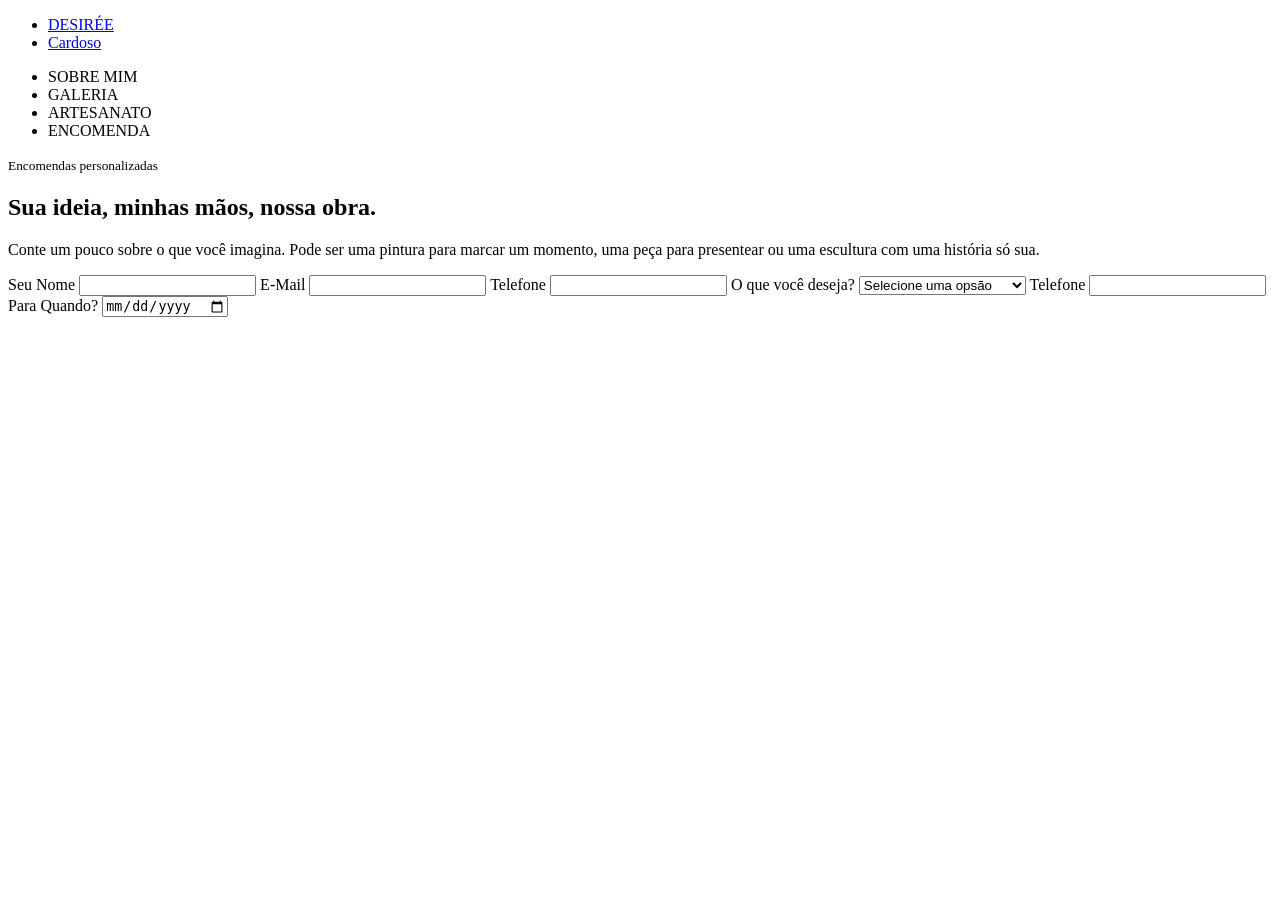
==== Tcc/html/encomenda.html @ 3fe3bd1b "Add files via upload" ====
<!DOCTYPE html>
<html lang="pt-br">
<head>
    <meta charset="UTF-8">
    <link rel="stylesheet" href="style.css">
    <meta name="viewport" content="width=device-width, initial-scale=1.0">
    <title>Document</title>
</head>
<body>
    <header>
        <nav class="menu">
        <ul>
            <li><a href="../index.html">DESIRÉE</a></li>
            <li><a href="../index.html">Cardoso</a></li>
        </ul>
        <ul>
            <li>SOBRE MIM</li>
            <li>GALERIA</li>
            <li>ARTESANATO</li>
            <li>ENCOMENDA</li>
        </ul>
    </nav>
    </header>
    <main>
        <article>
            <small>Encomendas personalizadas</small>
            <h1>Sua ideia, minhas mãos, nossa obra.</h1>
            <p>Conte um pouco sobre o que você imagina. Pode ser uma pintura para marcar um momento, uma peça para presentear ou uma escultura com uma história só sua.</p>
        </article>
        <article>
            <form action="">
                <label for="">Seu Nome</label>
                <input type="text" name="" id="">

                <label for="">E-Mail</label>
                <input type="email" name="" id="">

                <label for="">Telefone</label>
                <input type="tel" name="" id="">

                <label for="">O que você deseja?</label>
                <select name="" id="">
                    <option value="">Selecione uma opsão</option>
                    <option value="">Pintura ou desenho</option>
                    <option value="">Escultura em ceramica</option>
                    <option value="">Peça artesanal</option>
                    <option value="">Ainda não tenho certeza</option>
                </select>

                <label for="">Telefone</label>
                <input type="number" name="" id="">

                <label for="">Para Quando?</label>
                <input type="date" name="" id="">


            </form>
        </article>
    </main>
    <script src="../js/main.js"></script>
</body>
</html>
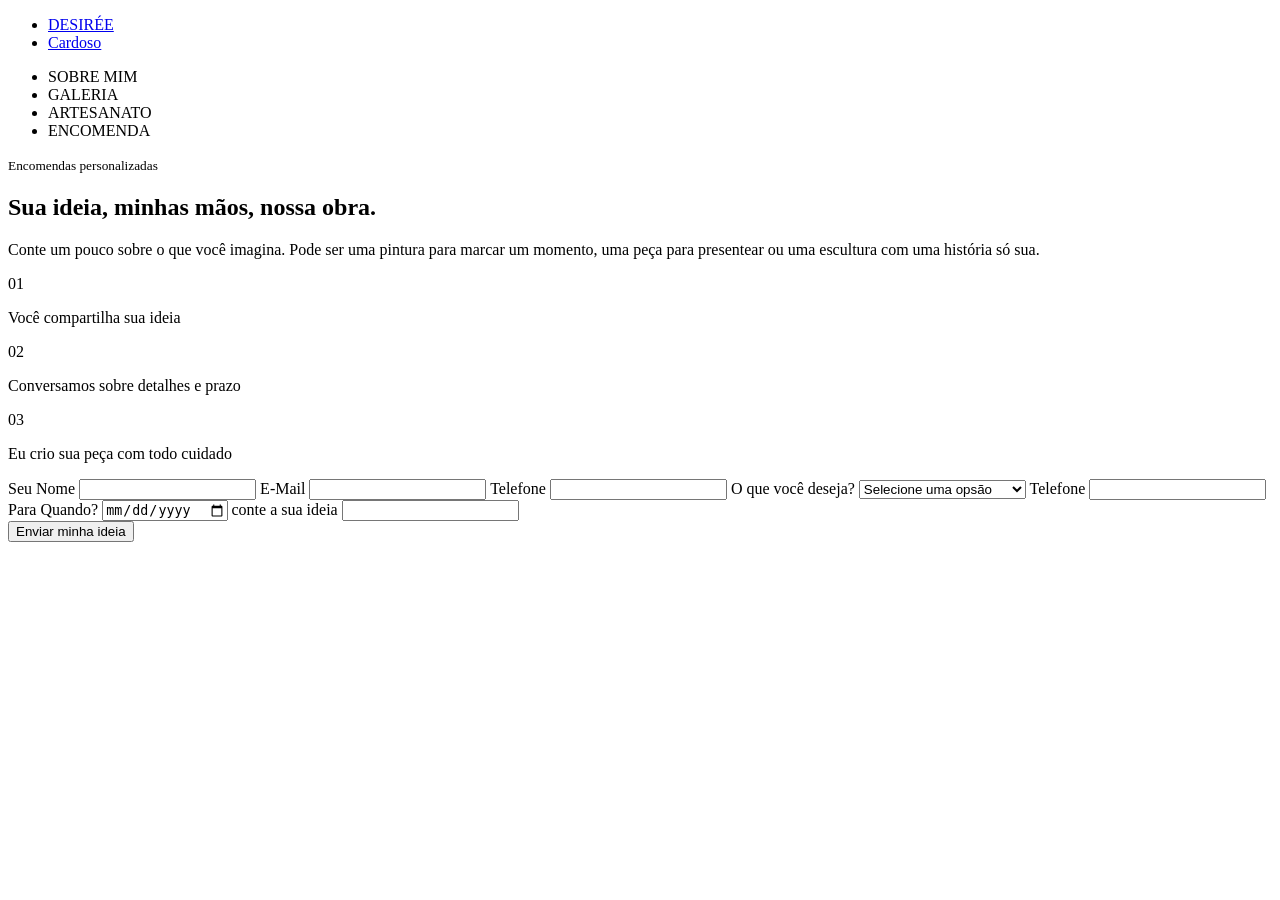
==== commit e9d261b1: "Add files via upload" ====
--- a/Tcc/html/encomenda.html
+++ b/Tcc/html/encomenda.html
@@ -4,7 +4,7 @@
     <meta charset="UTF-8">
     <link rel="stylesheet" href="style.css">
     <meta name="viewport" content="width=device-width, initial-scale=1.0">
-    <title>Document</title>
+    <title>Encomendas</title>
 </head>
 <body>
     <header>
@@ -22,11 +22,22 @@
     </nav>
     </header>
     <main>
+        <div>
         <article>
             <small>Encomendas personalizadas</small>
             <h1>Sua ideia, minhas mãos, nossa obra.</h1>
             <p>Conte um pouco sobre o que você imagina. Pode ser uma pintura para marcar um momento, uma peça para presentear ou uma escultura com uma história só sua.</p>
         </article>
+        <article>
+            <p>01</p>
+            <p>Você compartilha sua ideia</p>
+            <p>02</p>
+            <p>Conversamos sobre detalhes e prazo</p>
+            <p>03</p>
+            <p>Eu crio sua peça com todo cuidado</p>
+        </article>
+        </div>
+        <div>
         <article>
             <form action="">
                 <label for="">Seu Nome</label>
@@ -53,9 +64,12 @@
                 <label for="">Para Quando?</label>
                 <input type="date" name="" id="">
 
-
+                <label for="">conte a sua ideia</label>
+                <input type="text" name="" id="">
             </form>
+            <button type="submit">Enviar minha ideia</button>
         </article>
+        </div>
     </main>
     <script src="../js/main.js"></script>
 </body>
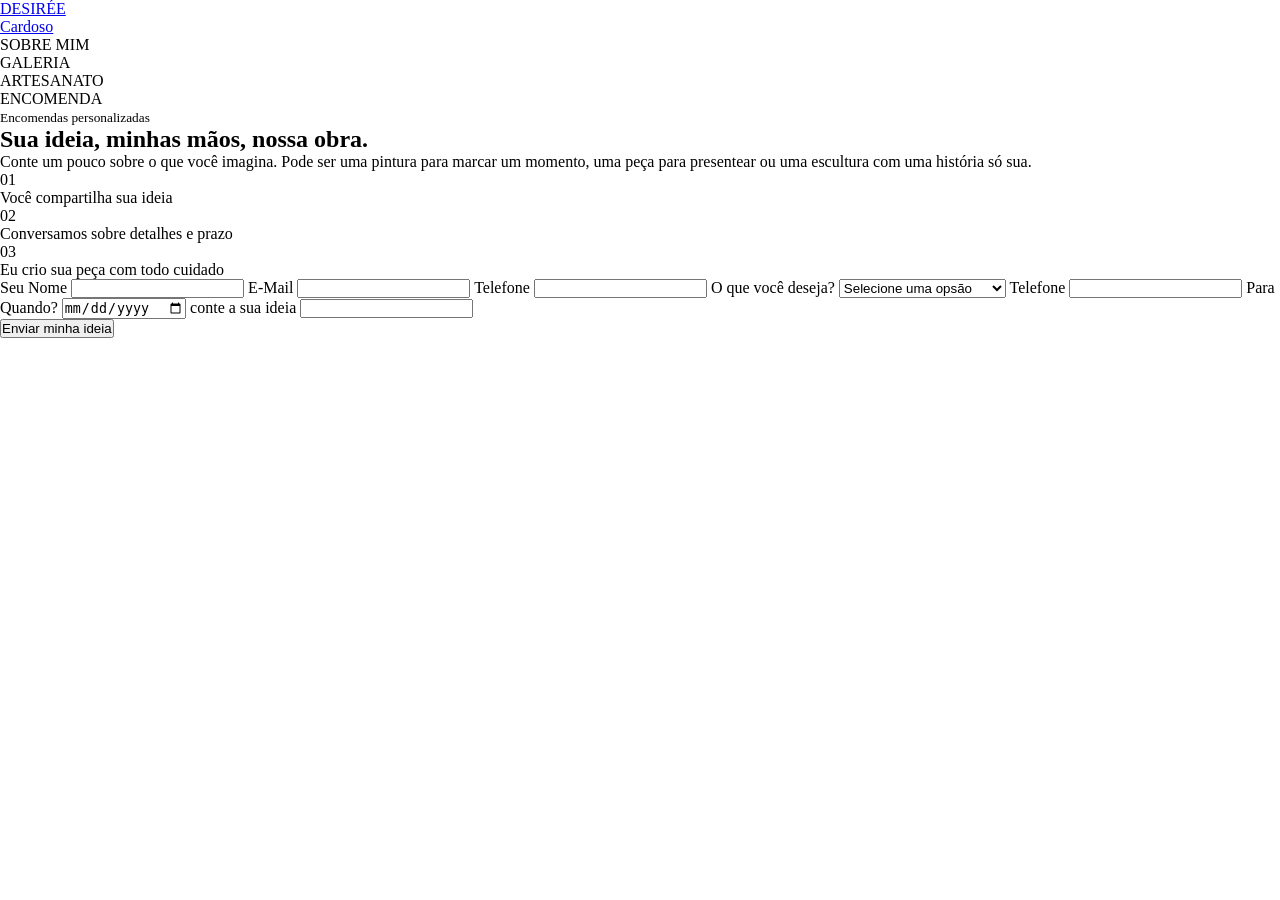
==== commit 1c1f6a19: "Nova foto da cliente, Html Finalizado" ====
--- a/Tcc/html/encomenda.html
+++ b/Tcc/html/encomenda.html
@@ -2,7 +2,7 @@
 <html lang="pt-br">
 <head>
     <meta charset="UTF-8">
-    <link rel="stylesheet" href="style.css">
+    <link rel="stylesheet" href="../css/style.css">
     <meta name="viewport" content="width=device-width, initial-scale=1.0">
     <title>Encomendas</title>
 </head>
--- a/Tcc/css/style.css
+++ b/Tcc/css/style.css
@@ -0,0 +1,8 @@
+*{
+    padding: 0;
+    margin: 0;
+}
+
+img {
+    width: 20vw;
+}
